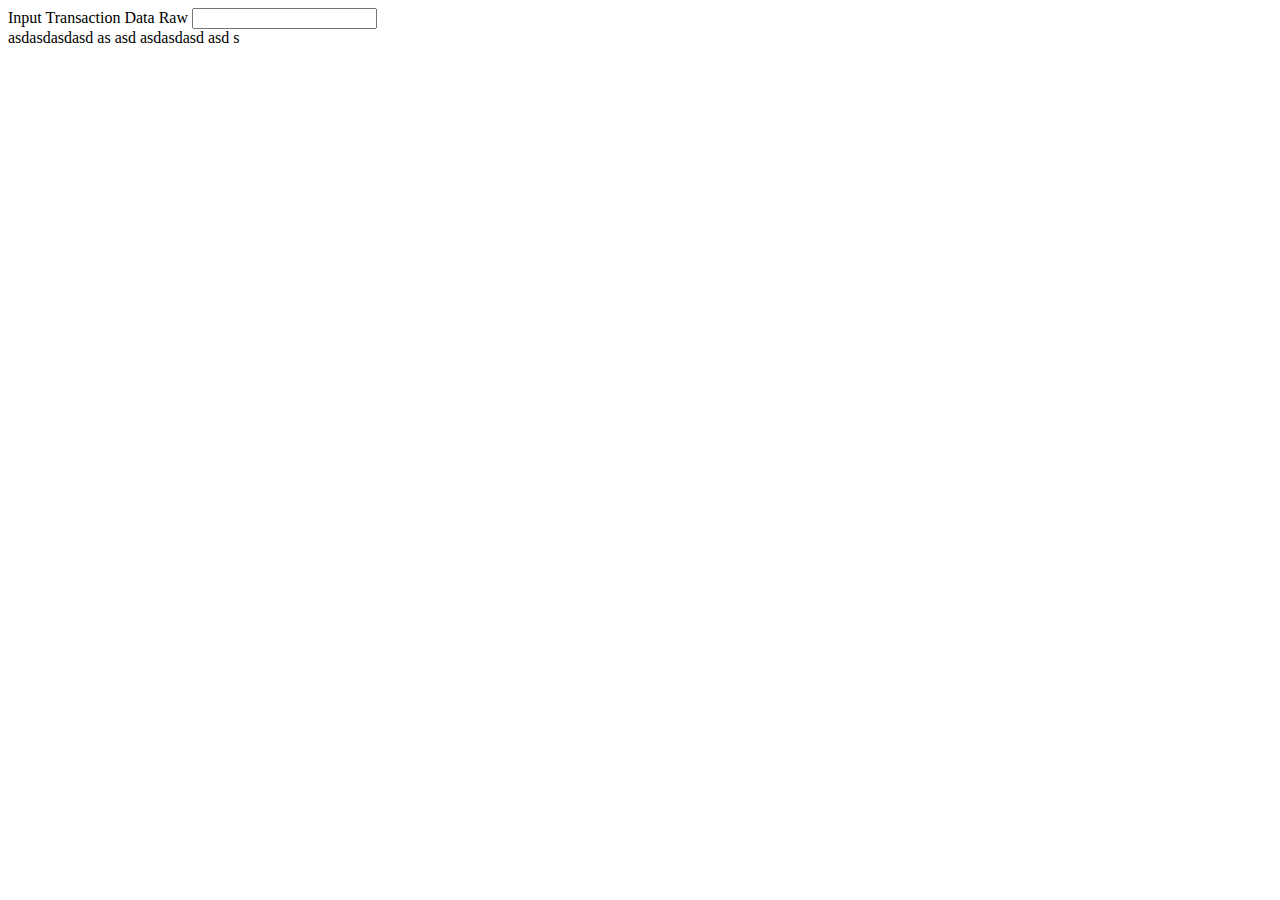
==== bit_48_parse.html @ 5072efba "first skeletongit config --global user.name "Mona Lisa"" ====
<!doctype html>
<html lang="en">
  <head>
    <meta charset="utf-8">
    <meta name="viewport" content="width=device-width, initial-scale=1">
    <link href="https://cdn.jsdelivr.net/npm/bootstrap@5.0.2/dist/css/bootstrap.min.css" rel="stylesheet" integrity="sha384-EVSTQN3/azprG1Anm3QDgpJLIm9Nao0Yz1ztcQTwFspd3yD65VohhpuuCOmLASjC" crossorigin="anonymous">

    <title>Parse Bit Transaction Data Raw</title>
  </head>
  <body>
    
    <div class="container mt-4">
        <div class="mb-3">
          <label for="" class="form-label">Input Transaction Data Raw</label>
          <input type="text"
            class="form-control inputTrans" name="" id="" aria-describedby="helpId" placeholder="">
        </div>
        <div class="mb-3 output">
            asdasdasdasd as asd asdasdasd asd s
        </div>
    </div>


    <script src="parse.js"></script>
    <script>
        let input = document.querySelector(".inputTrans")

        input.addEventListener("input",()=>ParseThis(input))
    </script>
    <script src="https://cdn.jsdelivr.net/npm/bootstrap@5.0.2/dist/js/bootstrap.bundle.min.js" integrity="sha384-MrcW6ZMFYlzcLA8Nl+NtUVF0sA7MsXsP1UyJoMp4YLEuNSfAP+JcXn/tWtIaxVXM" crossorigin="anonymous"></script>
  </body>
</html>
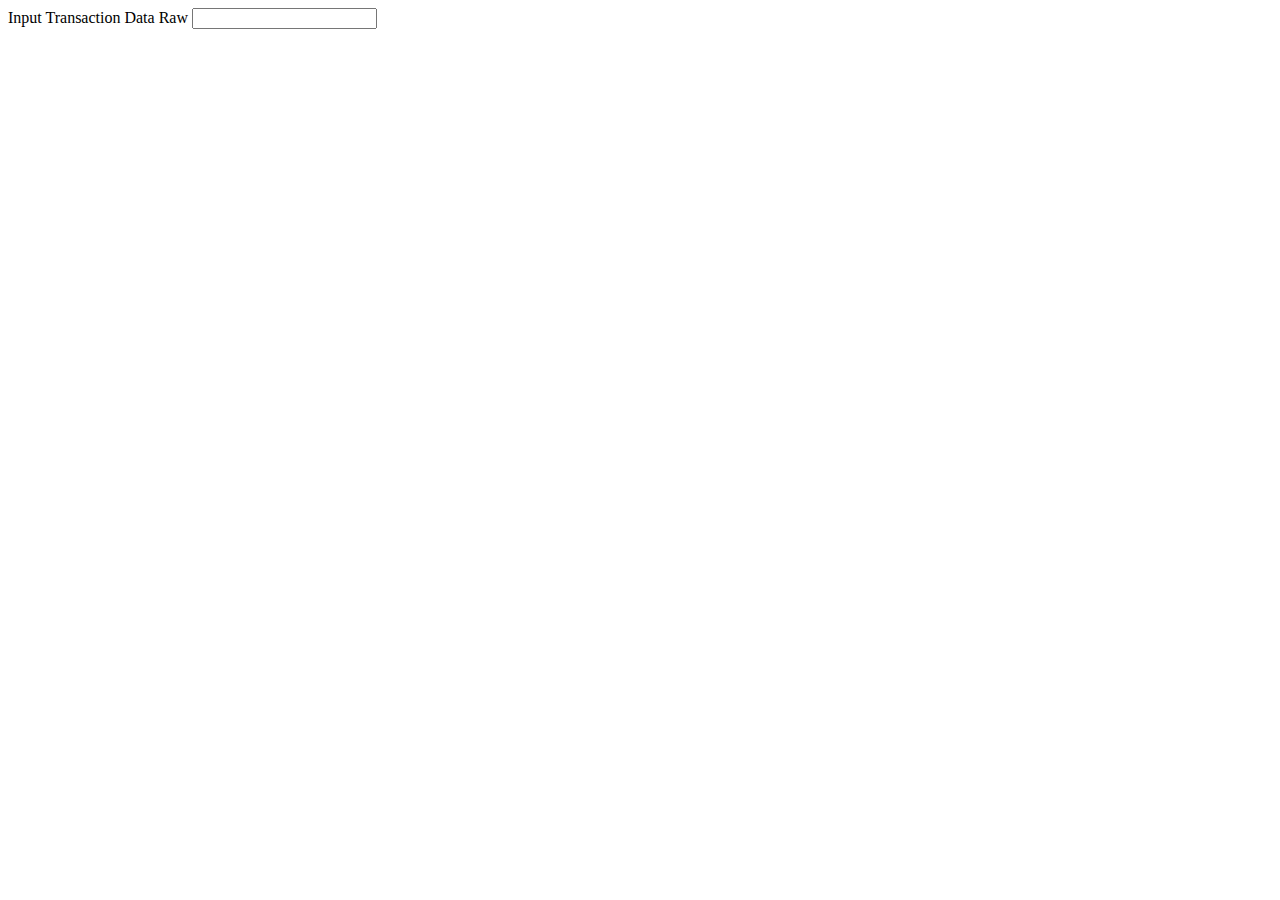
==== commit 0e049d10: "sdsd" ====
--- a/bit_48_parse.html
+++ b/bit_48_parse.html
@@ -15,8 +15,22 @@
           <input type="text"
             class="form-control inputTrans" name="" id="" aria-describedby="helpId" placeholder="">
         </div>
-        <div class="mb-3 output">
-            asdasdasdasd as asd asdasdasd asd s
+        <div class="mb-3 ">
+            <div class="container">
+              <table class=" table">
+                  <!-- <thead>
+                    <tr>
+                      <td>Field Name</td>
+                      <td>Rules</td>
+                      <td>Data Element</td>
+                      <td>Data</td>
+                    </tr>
+                  </thead> -->
+                  <tbody class="output">
+                      
+                  </tbody>
+              </table>
+            </div>
         </div>
     </div>
 
